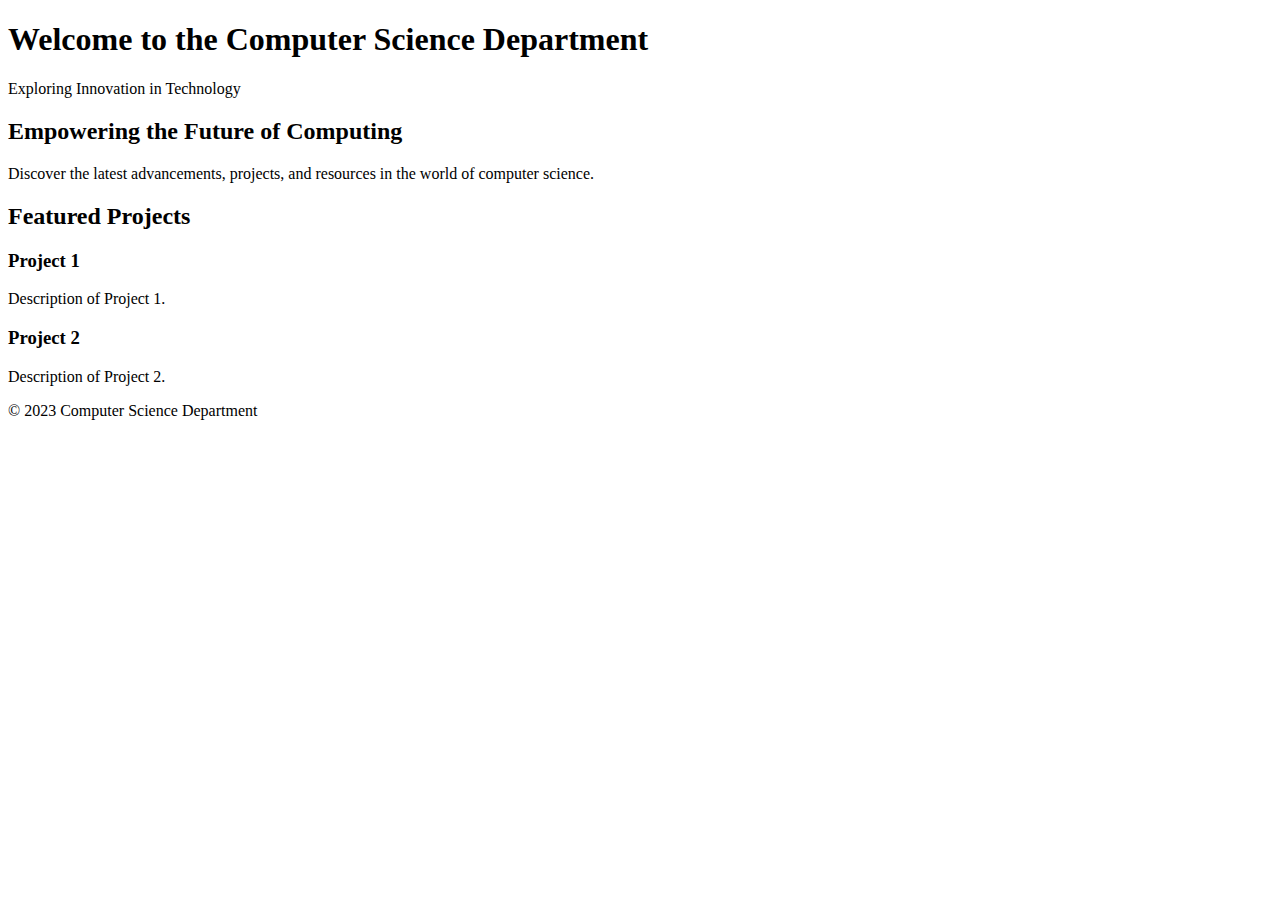
==== index.html @ 529e74af "update" ====
<!DOCTYPE html>
<html lang="en">

<head>
    <meta charset="UTF-8">
    <meta name="viewport" content="width=device-width, initial-scale=1.0">
    <link rel="stylesheet" href="styles.css">
    <title>Computer Science Department</title>
</head>

<body>
    <header>
        <h1>Welcome to the Computer Science Department</h1>
        <p>Exploring Innovation in Technology</p>
    </header>

    <section class="hero">
        <h2>Empowering the Future of Computing</h2>
        <p>Discover the latest advancements, projects, and resources in the world of computer science.</p>
    </section>

    <section class="featured-projects">
        <h2>Featured Projects</h2>
        <div class="project">
            <h3>Project 1</h3>
            <p>Description of Project 1.</p>
        </div>
        <div class="project">
            <h3>Project 2</h3>
            <p>Description of Project 2.</p>
        </div>
        <!-- Add more projects as needed -->
    </section>

    <footer>
        <p>&copy; 2023 Computer Science Department</p>
    </footer>
</body>

</html>
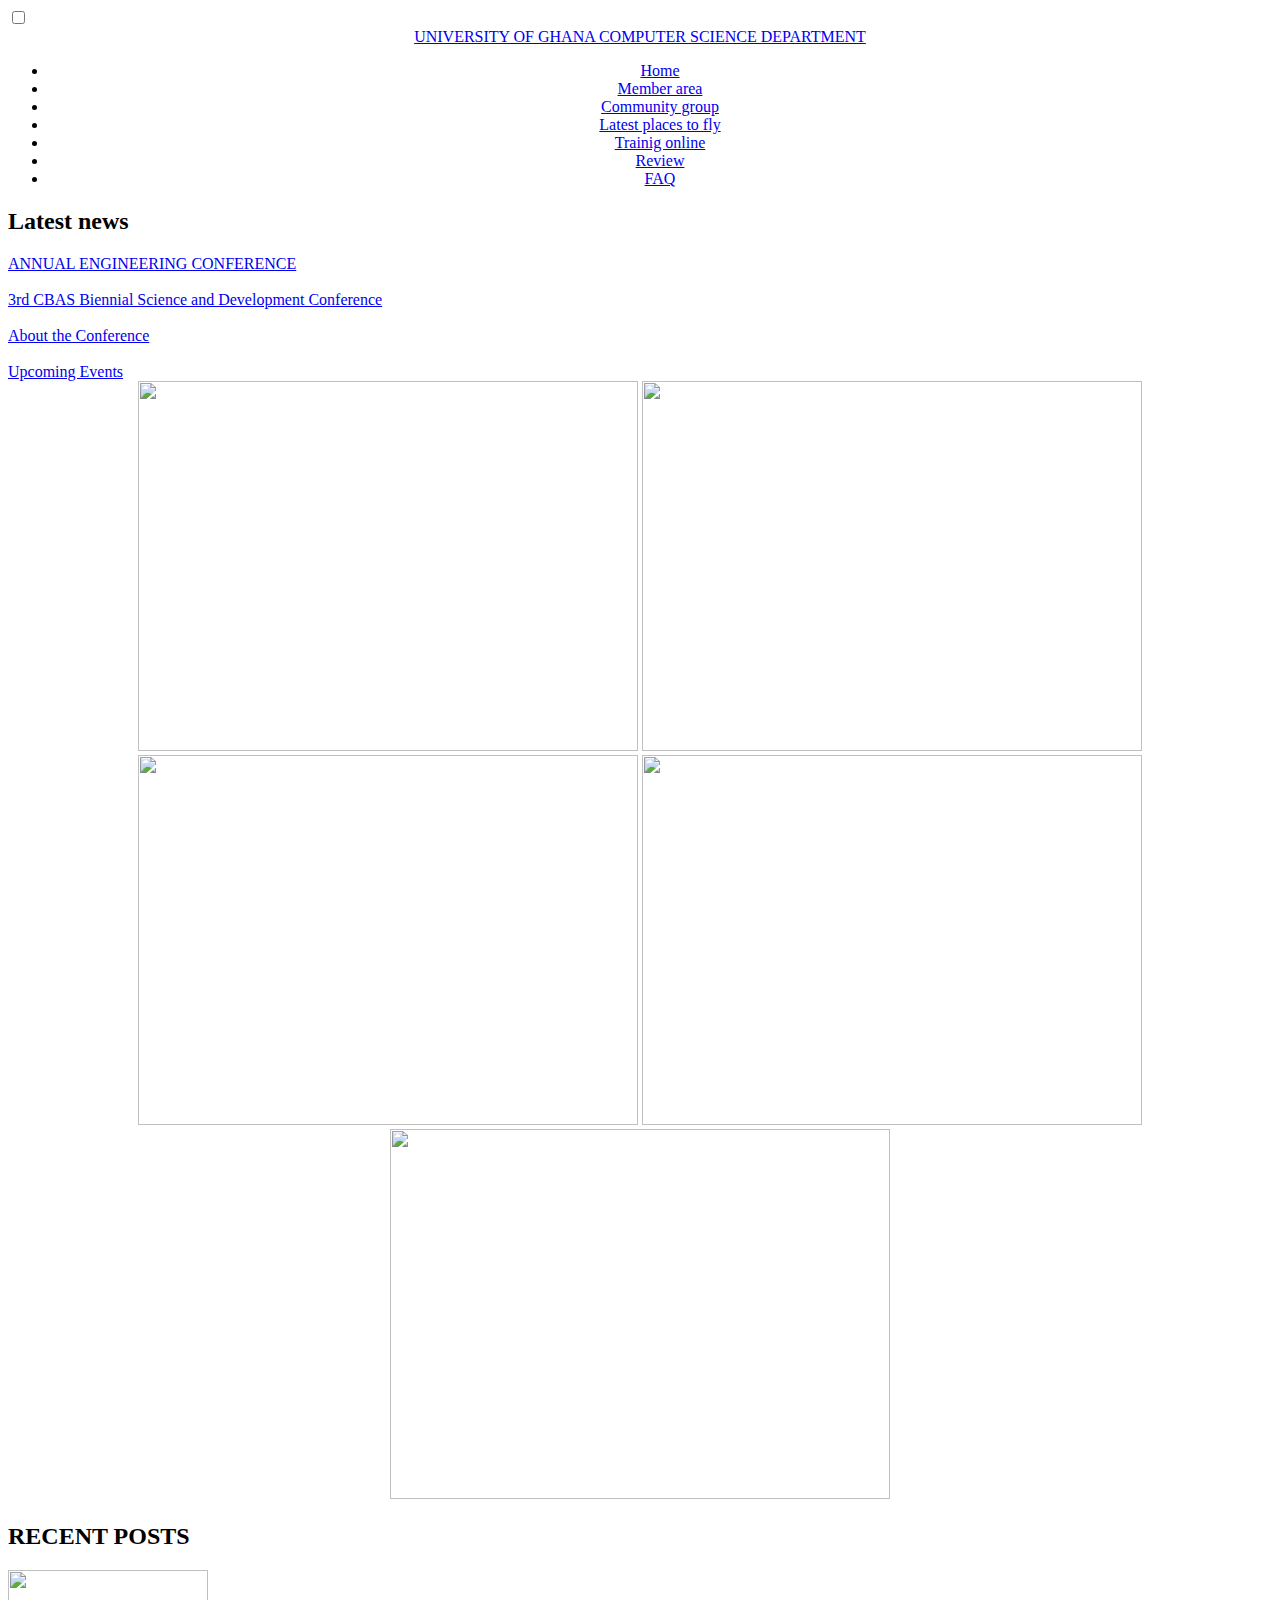
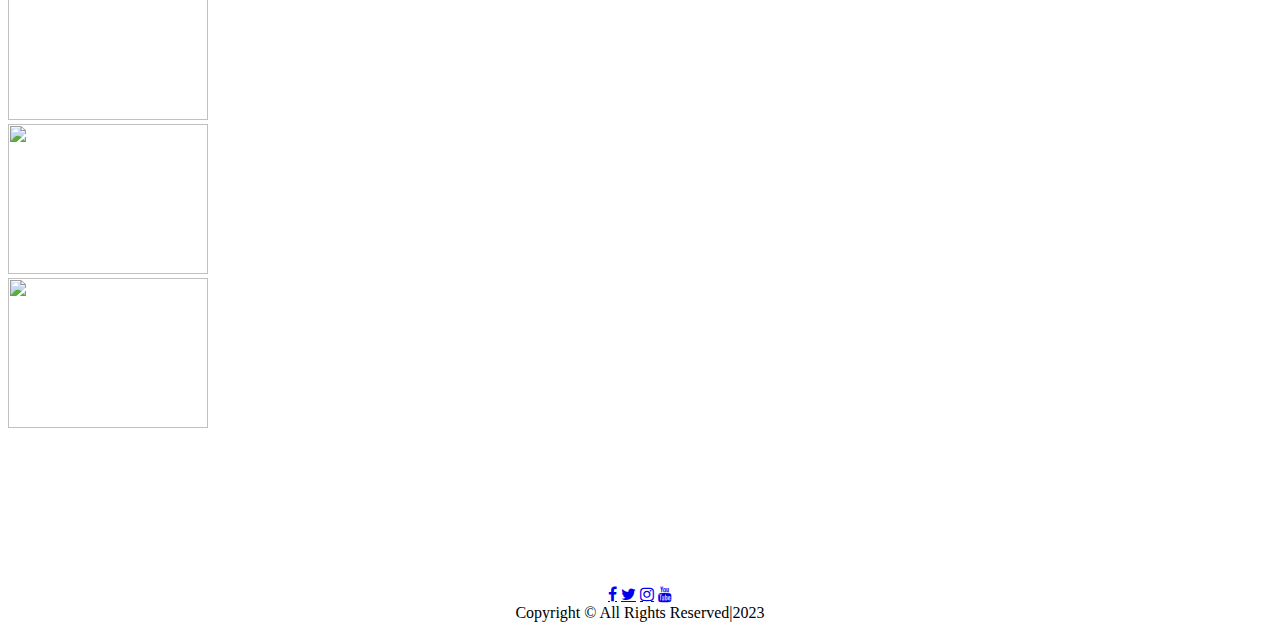
==== commit 3c6f5ecd: "my home page" ====
--- a/index.html
+++ b/index.html
@@ -1,40 +1,87 @@
 <!DOCTYPE html>
 <html lang="en">
+<head>
+    <title>UG COPMUTER SCIENCE</title>
+	<meta charset="utf-8">
+	<link href="cssfile/style.css" rel="stylesheet" type="text/css">
+	<link rel="stylesheet" href="https://cdnjs.cloudflare.com/ajax/libs/font-awesome/4.7.0/css/font-awesome.min.css">
+</head>
+<body>
+<div class="container">
+            <nav>
+                  <input type="checkbox" id="nav" class="hidden">
+                  <label for="nav" class="nav-btn">
+                        <i></i>
+                        <i></i>
+                        <i></i>
+                  </label>
+                  <div class="logo">
+                       <center><a href="#">UNIVERSITY OF GHANA COMPUTER SCIENCE DEPARTMENT</a></center>
+                  </div>
+                 
+				  <div class="nav-wrapper">
+                     <center>   <ul>
+    <li><a href="index.html">Home</a></li>
+	<li><a href="MemberArea.html">Member area</a></li>
+	<li><a href="CommunityGroup.html">Community group</a></li>
+	<li><a href="LatestPlacestofly.html">Latest places to fly</a></li>
+	<li><a href="TrainOnline.html">Trainig online</a></li>
+	<li><a href="Review.html">Review</a></li>
+    <li><a href="FAQ.html">FAQ</a></li>                  
+                 	 </ul> </center>
+                  </div>
+				  
+            </nav>
+</div>
+	  
+<div class="content">
+<div id="news">
+<h2>Latest news</h2>
+<a href="https://www.ug.edu.gh/ses/">ANNUAL ENGINEERING CONFERENCE</a><br>
+<br>
+<a href="https://www.ug.edu.gh/events/3rd-cbas-biennial-science-and-development-conference">3rd CBAS Biennial Science and Development Conference</a><br>
+<br>
+<a href="https://www.ug.edu.gh/ictm/">About the Conference</a><br>
+<br>
+<a href="https://www.ug.edu.gh/events?page=1">Upcoming Events</a><br>
+</div>
 
-<head>
-    <meta charset="UTF-8">
-    <meta name="viewport" content="width=device-width, initial-scale=1.0">
-    <link rel="stylesheet" href="styles.css">
-    <title>Computer Science Department</title>
-</head>
+<center>
+<div id="center">
+ <div id="slideshow">
+          <div class="slide-wrapper">
+             <span class="slide"><img src="pictures/image3.jpg" width="500px" height="370px"></span>
+             <span class="slide"><img src="pictures/image4.jpg" width="500px" height="370px"></span>
+             <span class="slide"><img src="pictures/image5.webp" width="500px" height="370px"></span>
+             <span class="slide"><img src="pictures/image6.jpg" width="500px" height="370px"></span>
+             <span class="slide"><img src="pictures/image7.jpg" width="500px" height="370px"></span>
+          </div>
+ </div>
+</div>
+</center>
+<div id="posts">
+<h2>RECENT POSTS</h2>
+<img src="pictures/image8.png" width="200px" height="150px"><br>
+<img src="pictures/image9.png" width="200px" height="150px"><br>
+<img src="pictures/image10.png" width="200px" height="150px"><br>
+</div>
+</div>
 
-<body>
-    <header>
-        <h1>Welcome to the Computer Science Department</h1>
-        <p>Exploring Innovation in Technology</p>
-    </header>
+ <video class="bgvideo" autoplay loop muted >
+        <source src="videos/video1.mp4" type="video/mp4">
+ </video>
 
-    <section class="hero">
-        <h2>Empowering the Future of Computing</h2>
-        <p>Discover the latest advancements, projects, and resources in the world of computer science.</p>
-    </section>
-
-    <section class="featured-projects">
-        <h2>Featured Projects</h2>
-        <div class="project">
-            <h3>Project 1</h3>
-            <p>Description of Project 1.</p>
-        </div>
-        <div class="project">
-            <h3>Project 2</h3>
-            <p>Description of Project 2.</p>
-        </div>
-        <!-- Add more projects as needed -->
-    </section>
-
-    <footer>
-        <p>&copy; 2023 Computer Science Department</p>
-    </footer>
-</body>
-
-</html>
+<footer>
+<center>
+<div class="media_button">
+<a href="https://web.facebook.com/universityofghana" class="fa fa-facebook"></a>
+<a href="https://twitter.com/i/flow/login?redirect_after_login=%2Fcompssa_uog" class="fa fa-twitter"></a>
+<a href="https://www.instagram.com/compssa_ug/" class="fa fa-instagram"></a>
+<a href="https://youtube.com/@universityofghana/streams" class="fa fa-youtube"></a>
+</div>
+</center>
+<center>Copyright © All Rights Reserved|2023</p></center>
+</footer>
+ </body>
+ </html>
+ 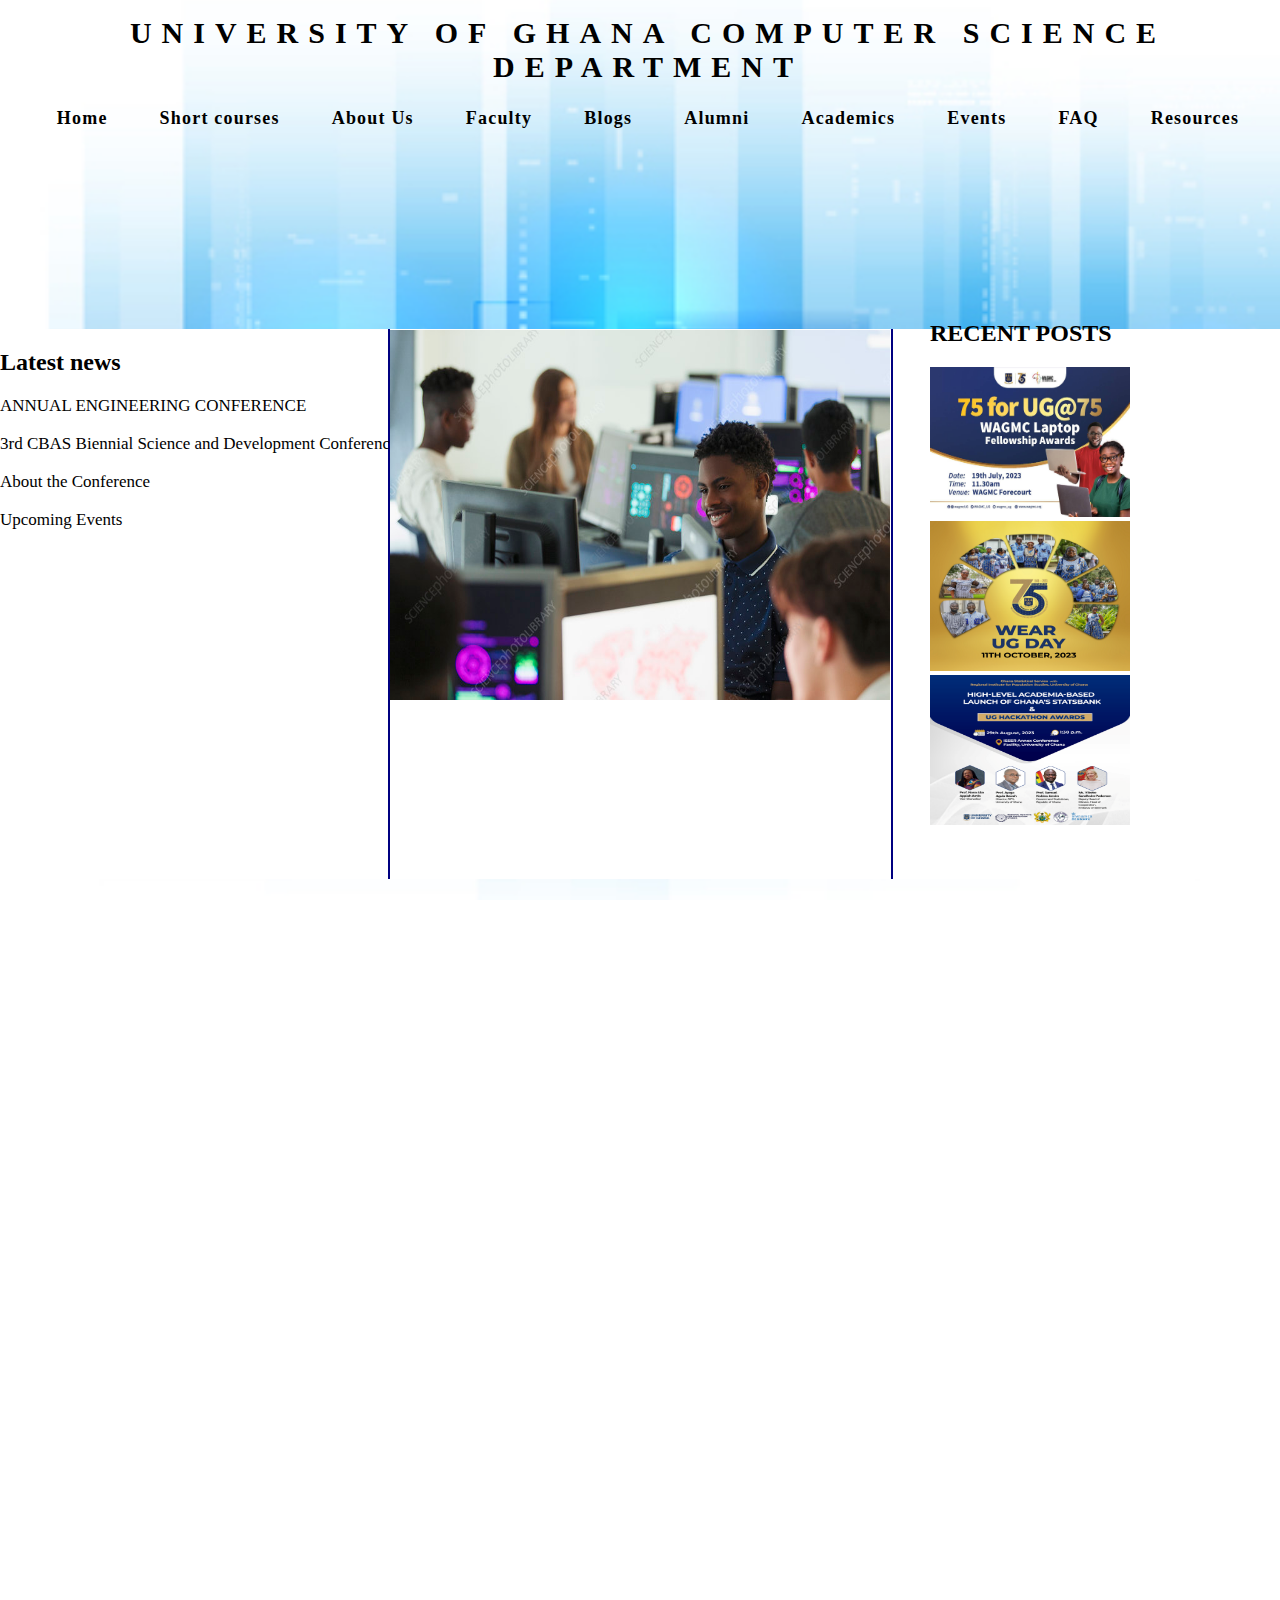
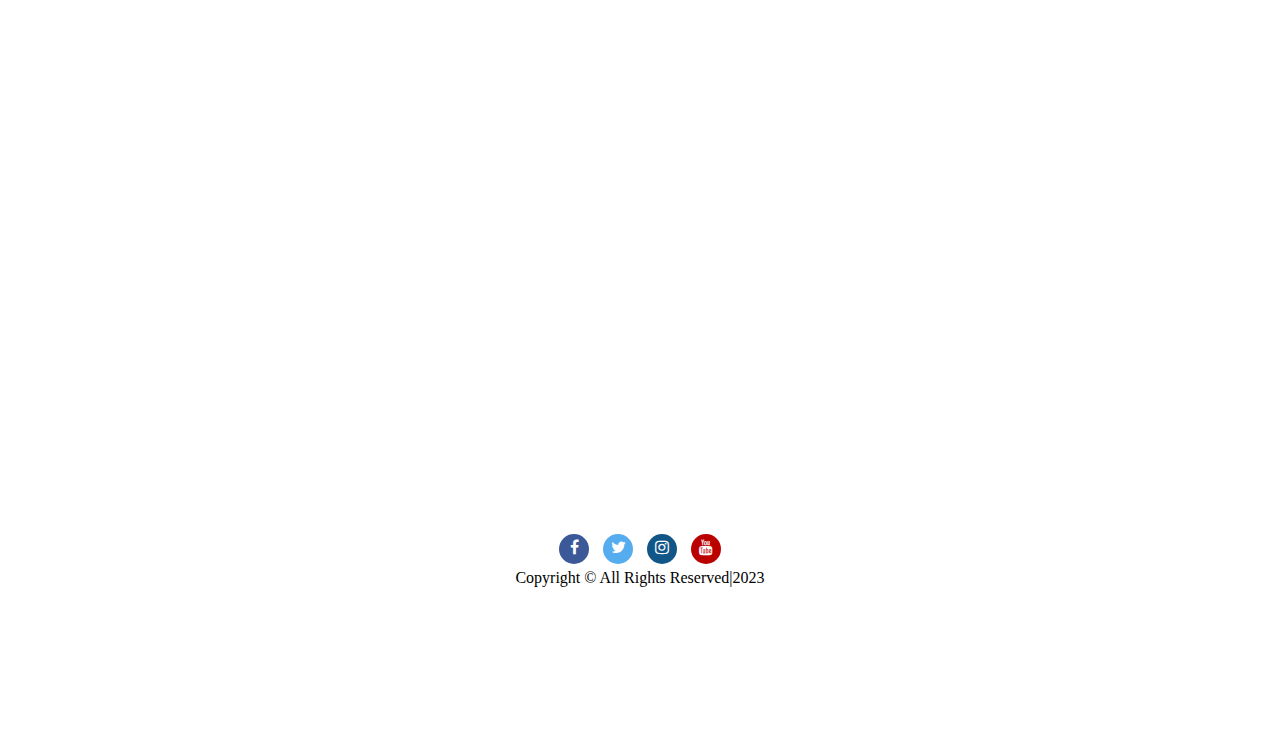
==== commit 95946935: "My DCIT 205 INTERIM ASSESMENT" ====
--- a/index.html
+++ b/index.html
@@ -22,12 +22,15 @@
 				  <div class="nav-wrapper">
                      <center>   <ul>
     <li><a href="index.html">Home</a></li>
-	<li><a href="MemberArea.html">Member area</a></li>
-	<li><a href="CommunityGroup.html">Community group</a></li>
-	<li><a href="LatestPlacestofly.html">Latest places to fly</a></li>
-	<li><a href="TrainOnline.html">Trainig online</a></li>
-	<li><a href="Review.html">Review</a></li>
-    <li><a href="FAQ.html">FAQ</a></li>                  
+	<li><a href="ShortCourses.html">Short courses</a></li>
+	<li><a href="AboutUs.html">About Us</a></li>
+	<li><a href="Faculty.html">Faculty</a></li>
+	<li><a href="Blogs.html">Blogs</a></li>
+	<li><a href="Alumni.html">Alumni</a></li>
+    <li><a href="Academics.html">Academics</a></li>
+    <li><a href="Events.html">Events</a></li>
+    <li><a href="FAQ.html">FAQ</a></li> 
+    <li><a href="Resources.html">Resources</a></li>                 
                  	 </ul> </center>
                   </div>
 				  
--- a/cssfile/style.css
+++ b/cssfile/style.css
@@ -0,0 +1,672 @@
+* {
+  box-sizing: border-box;
+}
+
+html {
+  margin: 0;
+  padding: 0;
+  width: 100%;
+  height: 100vh;
+}
+
+
+body {
+  margin: 0;
+  padding: 0;
+  overflow-x:hidden;
+  width: 100%;
+  background-image: url(../pictures/image2.jpg);
+  background-repeat: no-repeat;
+  background-attachment: fixed;
+  background-size: cover;
+  height: 100vh;
+  font-family: Poppins;
+  font-weight: 400;
+}
+ .logo {
+  padding: 8px;
+  margin-left: 16px;
+  margin-top: 8px;
+}
+
+.logo a {
+  letter-spacing:10px;
+  color: #000;
+  text-transform: uppercase;
+  font-weight: 700;
+  font-size: 30px;
+  letter-spacing: 10px;
+  text-decoration: none;
+} 
+
+nav ul li {
+  display: inline-block;
+  text-align: center;
+ 
+}
+nav{
+margin:0px auto;
+}
+
+
+nav ul li:not(:first-child) {
+  margin-left: 48px;
+}
+
+nav ul li:last-child {
+  margin-right: 24px;
+}
+
+nav ul li a {
+  display: inline-block;
+  outline: none;
+  color: #000;
+  font-size:18px;
+  text-decoration: none;
+  letter-spacing: 1.2px;
+  font-weight: 600;
+}
+nav ul li a:hover{
+color:navy;
+}
+.content{ 
+background:#fff;
+width:100%;
+height:550px;
+margin-top:200px;
+}
+#center{
+width:505px;
+height:550px;
+border-left:2px solid navy;
+border-right:2px solid navy;
+}
+#news{
+float:left;
+}
+#news a{
+text-decoration:none;
+color:#000;
+font-size:17px;
+}
+#posts{
+float:right;
+position:absolute;
+top:300px;
+right:150px;
+}
+#posts img{
+cursor:pointer;
+}
+#slideshow {
+overflow:hidden;
+position:absolute;
+top:230px;
+margin:0px auto;
+height:370px;
+margin-top:100px;
+width:500px;
+}
+
+.slide-wrapper {
+width:2500px;
+-webkit-animation:slide 40s ease infinite;
+}
+
+.slide {
+float:left;
+height:370px;
+width:500px;
+}
+@-webkit-keyframes slide {
+20% {margin-left: 0;}
+30% {margin-left: -500px;}
+50% {margin-left: -1000px;}
+60% {margin-left: -1500px;}
+70% {margin-left: -2000px;}
+}
+/*faq*/
+h1 {
+  font-size: clamp(20px, 4vw, 30px);
+  line-height: 1.2;
+  margin-bottom: 40px;
+}
+main {
+  max-width: 520px;
+  margin: 0 auto;
+}
+summary {
+  font-size: 1.25rem;
+  font-weight: 600;
+  background-color: #fff;
+  color: #333;
+  padding: 1rem;
+  margin-bottom: 1rem;
+  outline: none;
+  border-radius: 0.25rem;
+  text-align: left;
+  cursor: pointer;
+  position: relative;
+}
+details[open] summary ~ * {
+  animation: sweep .5s ease-in-out;
+}
+@keyframes sweep {
+  0%    {opacity: 0; margin-top: -10px}
+  100%  {opacity: 1; margin-top: 0px}
+}
+details > summary::after {
+  position: absolute;
+  content: "+";
+  right: 20px;
+}
+details[open] > summary::after {
+  position: absolute;
+  content: "-";
+  right: 20px;
+}
+details > summary::-webkit-details-marker {
+  display: none;
+}
+
+
+@media screen and (max-width: 864px) {
+  .logo {
+    padding: 0;
+  }
+
+  .nav-wrapper {
+    position: fixed;
+    top: 0;
+    left: 0;
+    width: 100%;
+    height: 100%;
+    z-index: -1;
+    opacity: 0;
+    transition: all 0.2s ease;
+  }
+
+  .nav-wrapper ul {
+    position: absolute;
+    top: 50%;
+    transform: translateY(-50%);
+    width: 100%;
+  }
+body{
+font-size:2vw;
+}
+  .nav-wrapper ul li {
+    display: block;
+    float: none;
+    width: 100%;
+    text-align: center;
+    margin-bottom: 10px;
+  }
+
+  .nav-wrapper ul li:nth-child(1) a {
+    transition-delay: 0.2s;
+  }
+
+  .nav-wrapper ul li:nth-child(2) a {
+    transition-delay: 0.3s;
+  }
+
+  .nav-wrapper ul li:nth-child(3) a {
+    transition-delay: 0.4s;
+  }
+
+  .nav-wrapper ul li:nth-child(4) a {
+    transition-delay: 0.5s;
+  }
+
+  .nav-wrapper ul li:not(:first-child) {
+    margin-left: 0;
+  }
+
+  .nav-wrapper ul li a {
+    padding: 10px 24px;
+    opacity: 0;
+    color: #000;
+    font-size: 14px;
+    font-weight: 600;
+    letter-spacing: 1.2px;
+    transform: translateX(-20px);
+    transition: all 0.2s ease;
+  }
+
+  .nav-btn {
+    position: fixed;
+    right: 10px;
+    top: 10px;
+    display: block;
+    width: 48px;
+    height: 48px;
+    cursor: pointer;
+    z-index: 9999;
+    border-radius: 50%;
+  }
+
+  .nav-btn i {
+    display: block;
+    width: 20px;
+    height: 2px;
+    background: #000;
+    border-radius: 2px;
+    margin-left: 14px;
+  }
+
+  .nav-btn i:nth-child(1) {
+    margin-top: 16px;
+  }
+
+  .nav-btn i:nth-child(2) {
+    margin-top: 4px;
+    opacity: 1;
+  }
+
+  .nav-btn i:nth-child(3) {
+    margin-top: 4px;
+  }
+}
+
+#nav:checked + .nav-btn {
+  transform: rotate(45deg);
+}
+
+#nav:checked + .nav-btn i {
+  background: #000;
+  transition: transform 0.2s ease;
+}
+
+#nav:checked + .nav-btn i:nth-child(1) {
+  transform: translateY(6px) rotate(180deg);
+}
+
+#nav:checked + .nav-btn i:nth-child(2) {
+  opacity: 0;
+}
+
+#nav:checked + .nav-btn i:nth-child(3) {
+  transform: translateY(-6px) rotate(90deg);
+}
+
+#nav:checked ~ .nav-wrapper {
+  z-index: 9990;
+  opacity: 1;
+}
+
+#nav:checked ~ .nav-wrapper ul li a {
+  opacity: 1;
+  transform: translateX(0);
+}
+
+.hidden {
+  display: none;
+}
+
+
+.bgvideo{
+    position: absolute;
+    top: 1820px;
+    left: 50%;
+    width: 100%;
+    height: auto;
+    z-index: -100;
+    -webkit-transform: translateX(-50%) translateY(-50%);
+    transform: translateX(-50%) translateY(-50%);
+    background:no-repeat;
+    background-size: cover;
+}
+
+footer{
+position:relative;
+top:1250px;
+background:#fff;
+width:100%;
+height:200px;
+}
+.foot{
+position:relative;
+top:400px;
+background:#fff;
+width:100%;
+height:200px;
+}
+.fa {
+  padding: 5px;
+  font-size: 30px;
+  width: 30px;
+  height:30px;
+  text-align: center;
+  text-decoration: none;
+  margin: 5px;
+  border-radius: 50%;
+}
+
+.fa:hover {
+    opacity: 0.7;
+	width:40px;
+	height:40px;
+}
+
+.fa-facebook {
+  background: #3B5998;
+  color: white;
+}
+
+.fa-twitter {
+  background: #55ACEE;
+  color: white;
+}
+.fa-youtube {
+  background: #bb0000;
+  color: white;
+}
+
+.fa-instagram {
+  background: #125688;
+  color: white;
+}
+/*community group*/
+#group{
+width:70%;
+text-align:left;
+margin:0px auto;
+}
+
+
+/*MEMBER AREA*/
+* {
+    -webkit-box-sizing: border-box;
+    -moz-box-sizing: border-box;
+    box-sizing: border-box;
+}
+#tema {
+    background: orange;
+    text-align: left;
+    padding: 10px 5px;
+    text-align: center;
+    position: fixed;
+    top: 25px;
+    left: 5px;
+    font-size: 15px;
+    border-radius: .5%;
+}
+
+audio {
+    background: orange;
+    height: 50px;
+    width: 100%;
+}
+
+header img {
+    margin-top: 20px;
+    height: 100px;
+    width: 100px;
+}
+
+#container {
+    background: #FFF;
+    width: 70%;
+    margin: 25px auto;
+    border: 1px solid;
+    border-radius: .5%;
+}
+
+header {
+    text-align: center;
+    padding: 1%;
+    color: navy;
+}
+
+form {
+    margin: 5%;
+    width: 70%;
+}
+
+fieldset {
+    border: 0px;
+}
+
+input[type="text"],
+input[type="date"],
+input[type="number"],
+#country,
+input[type="email"],
+input[type="password"],
+textarea {
+    border: 1px solid #9645c1;
+    display: block;
+    margin: 10px auto;
+    padding: 2%;
+    width: 100%;
+}
+
+input[type="radio"] {
+    margin-top: 1.5%;
+}
+
+#submitButton {
+    background: #c1beba;
+    padding: 15px 10px;
+    float: left;
+    cursor: pointer;
+    margin-right: 15px;
+}
+
+#submitButton:hover {
+    filter: brightness(115%);
+}
+
+#resetButton {
+    background: #e24f2b;
+    padding: 15px 10px;
+    color: white;
+    float: right;
+    cursor: pointer;
+}
+
+#resetButton:hover {
+    filter: brightness(115%);
+}
+
+#part-1 label:after {
+    content: " *";
+    color: red;
+}
+
+#part-2 label:after {
+    content: " *";
+    color: red;
+}
+
+textarea {
+    resize: none;
+}
+
+/*Media Query */
+
+@media all and (min-width: 0px) and (max-width: 320px) {
+    h1 {
+        font-size: 22px;
+    }
+    h2 {
+        font-size: 20px;
+    }
+    #container {
+        width: 90%;
+        margin-top: 20%;
+    }
+    #tema {
+        width: 100%;
+        left: .5px;
+        top: 0;
+    }
+    #resetButton {
+        float: left;
+    }
+}
+
+@media all and (min-width: 321px) and (max-width: 480px) {
+    h1 {
+        font-size: 22px;
+    }
+    h2 {
+        font-size: 20px;
+    }
+    #container {
+        width: 90%;
+        margin-top: 13%;
+    }
+    #tema {
+        width: 100%;
+        left: .5px;
+        top: 0;
+    }
+    #resetButton {
+        float: left;
+    }
+}
+
+@media all and (min-width: 481px) and (max-width: 568px) {
+    h1 {
+        font-size: 22px;
+    }
+    h2 {
+        font-size: 20px;
+    }
+    #container {
+        width: 90%;
+        margin-top: 10%;
+    }
+    #tema {
+        width: 100%;
+        left: .5px;
+        top: 0;
+    }
+}
+
+@media all and (min-width: 569px) and (max-width: 768px) {
+    h1 {
+        font-size: 22px;
+    }
+    h2 {
+        font-size: 20px;
+    }
+    #container {
+        width: 90%;
+        margin-top: 7%;
+    }
+    #tema {
+        width: 100%;
+        left: .5px;
+        top: 0;
+    }
+}
+/*REVIEW SECTION*/
+
+.rev-section{
+  margin: auto;
+  padding: 0 1rem;
+  max-width: 1100px;
+  text-align: center;
+}
+
+.title{
+  font-size: 2.5rem;
+  text-transform: uppercase;
+  color: rgb(50, 50, 50);
+  margin-bottom: .5rem;
+}
+.note{
+  font-size: 1.1rem;
+  color: rgb(150, 150, 150);
+  font-style: italic;
+    color: red;
+  font
+
+}
+
+.reviews{
+  margin: 2rem auto;
+  display: flex;
+  flex-wrap: wrap;
+}
+.review{
+  margin: 0 1rem;
+  min-width: 300px;
+  flex: 1;
+}
+
+.head-review{
+  margin: 1.75rem auto;
+  width: 150px;
+  height: 150px;
+}
+.review img{
+  width: 100%;
+  height: 100%;
+  object-fit: cover;
+  border-radius: 50%;
+  box-shadow: 0 10px 25px rgba(0, 0, 0, .25);
+}
+
+.body-review{
+  background-color: rgb(238, 238, 238);
+  padding: 2.5rem;
+  box-shadow: 2px 2px 10px 3px rgb(225, 225, 225);
+}
+.name-review{
+  font-size: 1.5rem;
+  color: rgb(50, 50, 50);
+  margin-bottom: .25rem;
+}
+.place-review{
+  color: red;
+  font-style: italic;
+}
+.rating{
+  color: rgb(253, 180, 42);
+  margin: 1rem 0;
+}
+.desc-review{
+  line-height: 1.5rem;
+  letter-spacing: 1px;
+  color: rgb(150, 150, 150);
+}
+
+@media (max-width: 678px){
+  .review{
+    margin-top: 1.5rem;
+  }
+}
+/*trainig*/
+.training{
+width:660px;
+margin:0px auto;
+color:#000;
+text-align:left;
+}
+
+
+
+
+/*LATEST PLACES TO FLY*/
+#black {
+margin:50px auto;
+}
+td img{
+margin:30px;
+}
+td img:hover{
+-ms-transform:scale(1.5);
+-webkit-transform:scale(1.5); 
+transform:scale(1.5); 
+box-sizing:border-box;
+}
+.country{
+font-family:Helvetica;
+font-size:30px;
+font-style:italic;
+}
+
